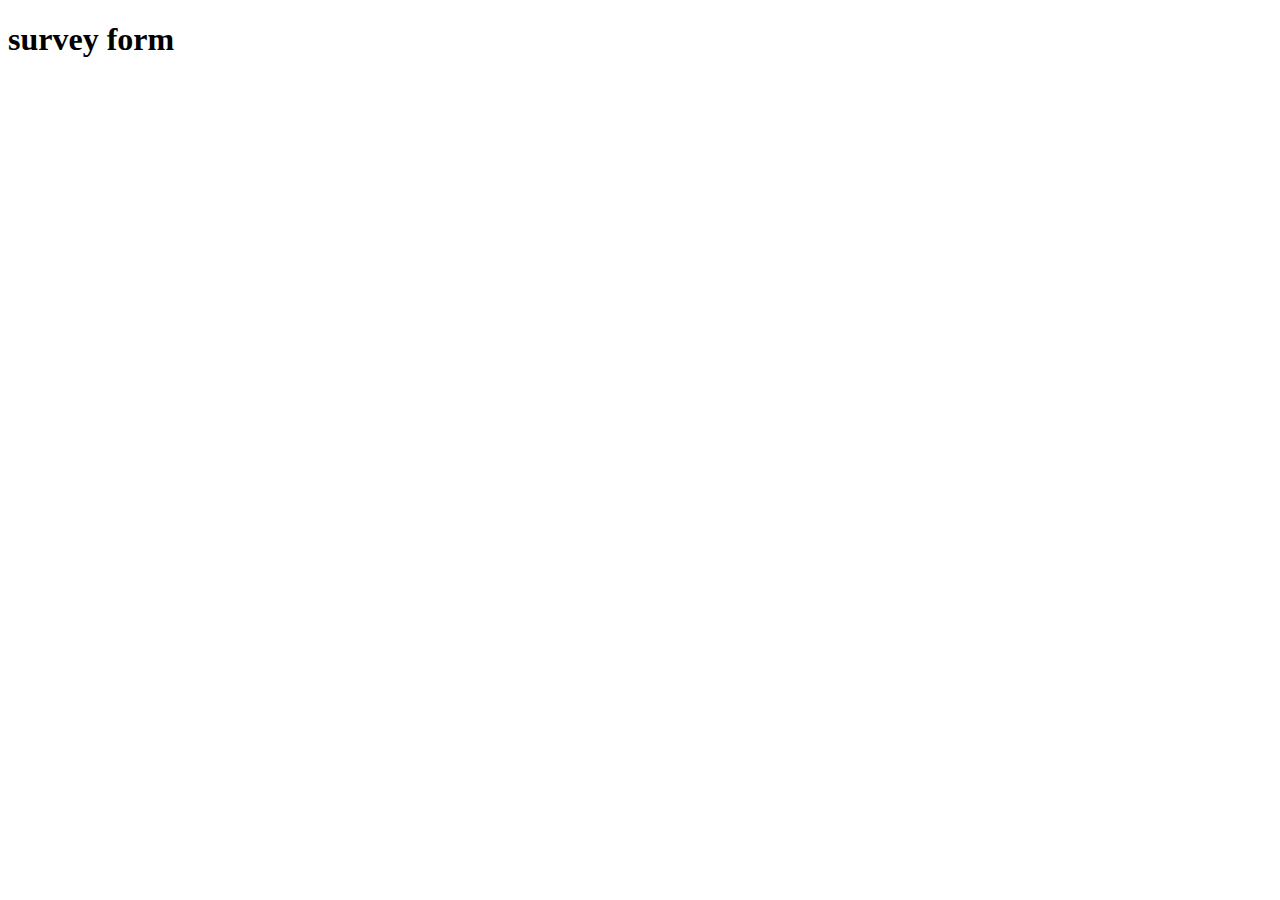
==== survey_form1/index.html @ 324233f8 "survey form initiated" ====
<!DOCTYPE html>
<html lang="en">
<head>
    <meta charset="UTF-8">
    <meta name="viewport" content="width=device-width, initial-scale=1.0">
    <title>Document</title>
</head>
<body>
    <h1>survey form</h1>
</body>
</html>
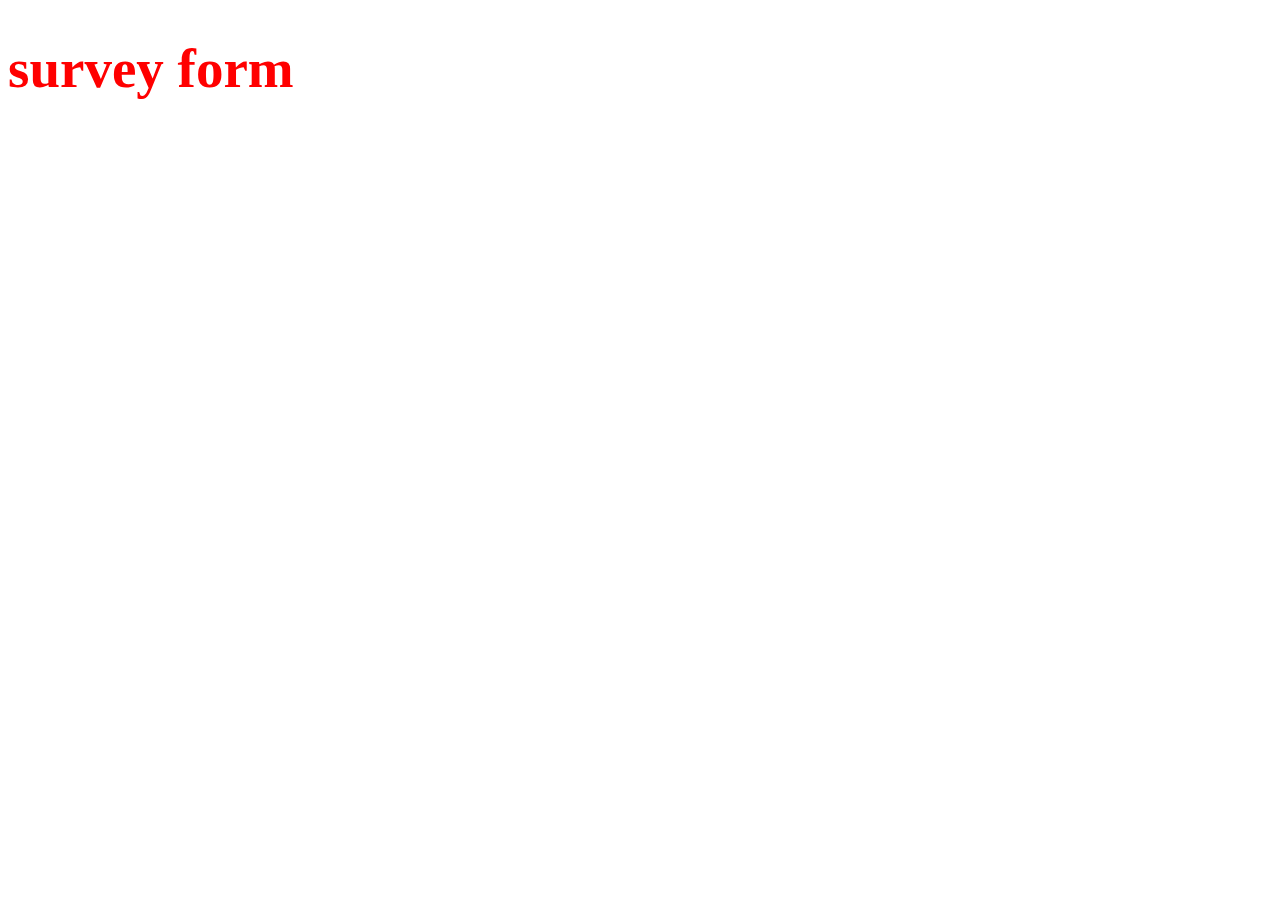
==== commit 4a0c8052: "css file added" ====
--- a/survey_form1/index.html
+++ b/survey_form1/index.html
@@ -4,6 +4,7 @@
     <meta charset="UTF-8">
     <meta name="viewport" content="width=device-width, initial-scale=1.0">
     <title>Document</title>
+    <link rel="stylesheet" href="survey.css"/>
 </head>
 <body>
     <h1>survey form</h1>
--- a/survey_form1/survey.css
+++ b/survey_form1/survey.css
@@ -0,0 +1,4 @@
+h1{
+    color:red;
+    font-size: 55px;
+}